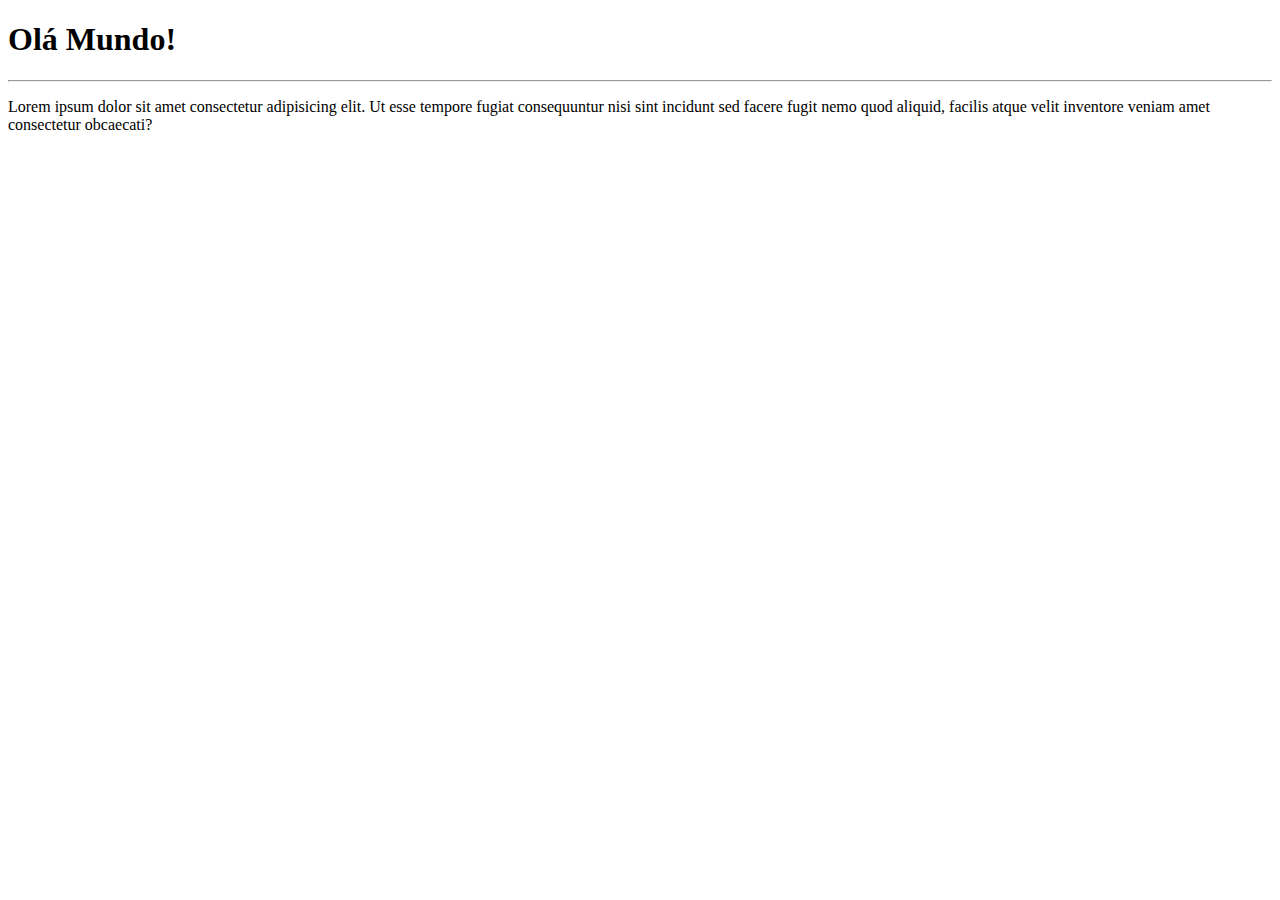
==== site-exemplo/index.html @ 0a008b7b "criei a pagina principal" ====
<!DOCTYPE html>
<html lang="pt-br">
<head>
    <meta charset="UTF-8">
    <meta http-equiv="X-UA-Compatible" content="IE=edge">
    <meta name="viewport" content="width=device-width, initial-scale=1.0">
    <title>Meu primeiro site em repositório</title>
</head>
<body>
    <h1>Olá Mundo!</h1>
    <hr>
    <p>Lorem ipsum dolor sit amet consectetur adipisicing elit. Ut esse tempore fugiat consequuntur nisi sint incidunt sed facere fugit nemo quod aliquid, facilis atque velit inventore veniam amet consectetur obcaecati?</p>
</body>
</html>
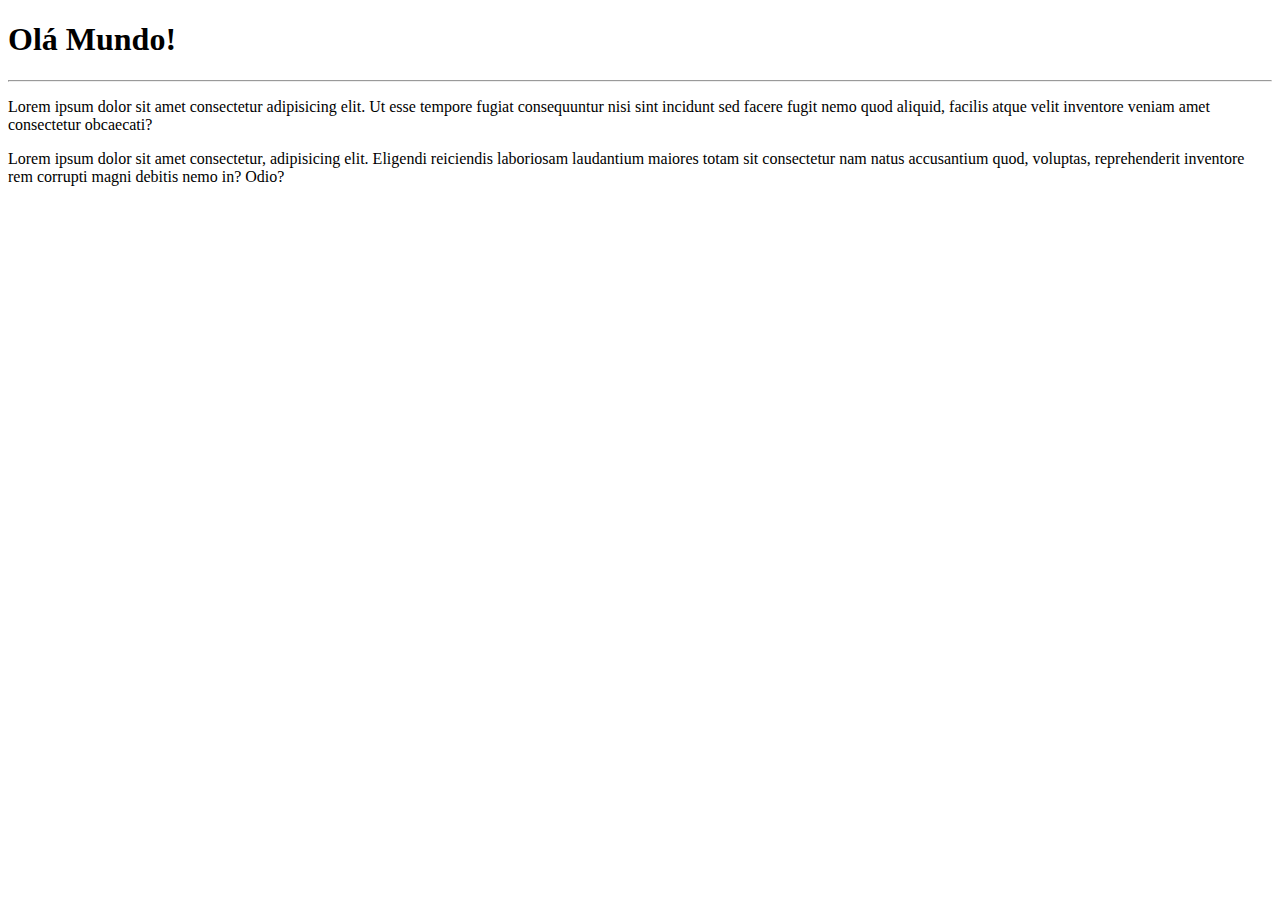
==== commit a9c4e087: "adicionei um paragrafo" ====
--- a/site-exemplo/index.html
+++ b/site-exemplo/index.html
@@ -10,5 +10,6 @@
     <h1>Olá Mundo!</h1>
     <hr>
     <p>Lorem ipsum dolor sit amet consectetur adipisicing elit. Ut esse tempore fugiat consequuntur nisi sint incidunt sed facere fugit nemo quod aliquid, facilis atque velit inventore veniam amet consectetur obcaecati?</p>
+    <p>Lorem ipsum dolor sit amet consectetur, adipisicing elit. Eligendi reiciendis laboriosam laudantium maiores totam sit consectetur nam natus accusantium quod, voluptas, reprehenderit inventore rem corrupti magni debitis nemo in? Odio?</p>
 </body>
 </html>